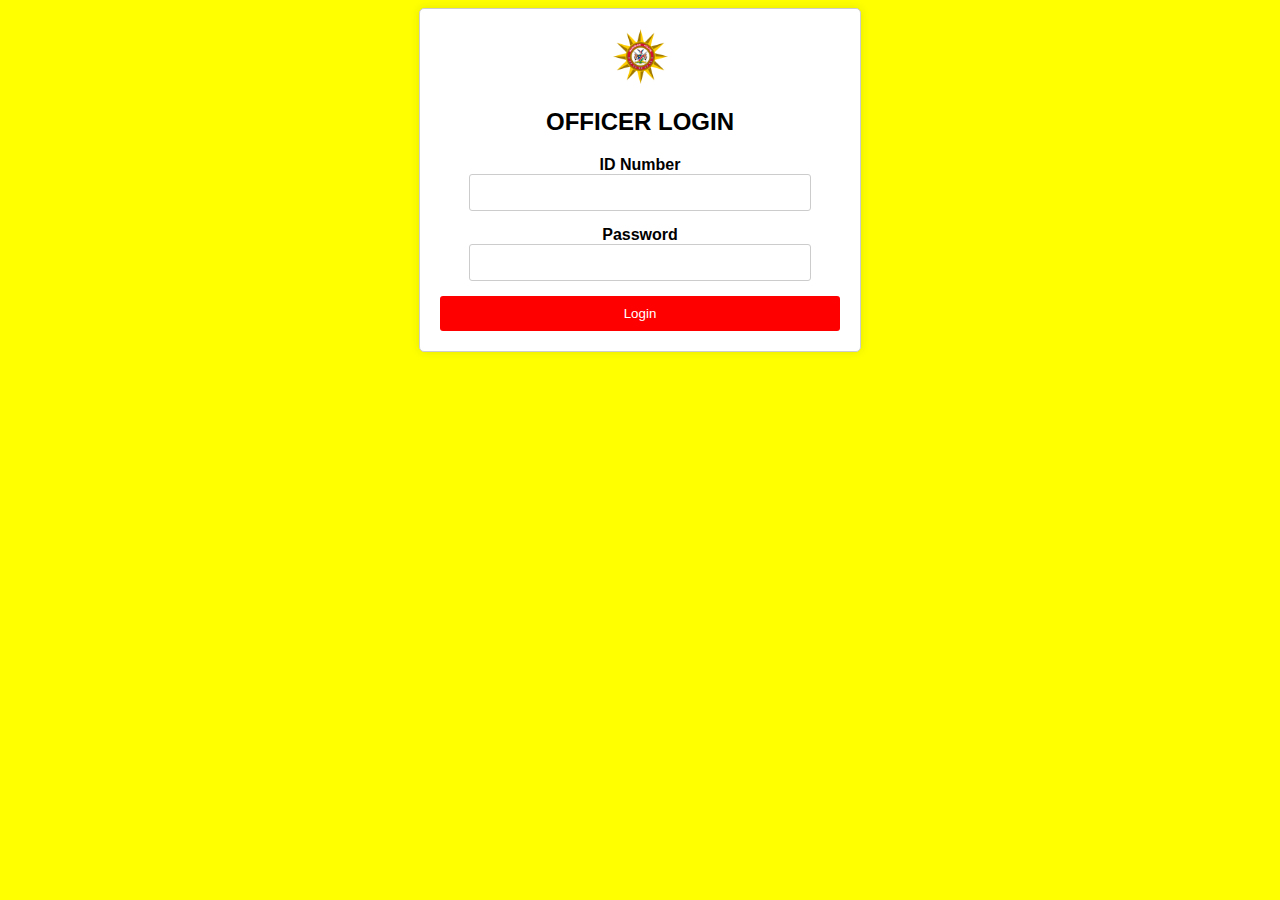
==== index.html @ ae500083 "Add files via upload" ====
<!DOCTYPE html>
<html lang="en">
<head>
    <meta charset="UTF-8">
    <meta name="viewport" content="width=device-width, initial-scale=1.0">
    <link rel="stylesheet" type="text/css" href="style.css">
</head>
<body>
    <div class="container">
        <div class="logout-container">
        </div>
        <div class="logo">
            <img src="nampol.png" alt="Your Logo">
        </div>
        <h2>OFFICER LOGIN</h2>
        <form id="login-form">
            <div class="form-group">
                <label for="id-number">ID Number</label>
                <input type="text" id="id-number" required>
            </div>
            <div class="form-group">
                <label for="password">Password</label>
                <input type="password" id="password" required>
            </div>
            <button type="submit" id="login-button">Login</button>
        </form>
    </div>
    <script src="scriptofficerlogin.js"></script>
</body>
</html>
---- style.css ----
body {
    font-family: Arial, sans-serif;
    background-color: #ffff00; /* Blue background color */
    color: rgb(0, 0, 0);
}

.container {
    max-width: 400px;
    margin: 0 auto;
    padding: 20px;
    border: 1px solid #ccc;
    border-radius: 5px;
    box-shadow: 0 0 10px rgba(0, 0, 0, 0.1);
    background-color: white; /* White background for the form container */
    text-align: center;
}

.logo {
    margin-bottom: 20px;
}

.logo img {
    max-width: 55px; /* Adjust the size as needed */
}

.form-group {
    margin-bottom: 15px;
}

label {
    display: block;
    font-weight: bold;
}

input {
    width: 80%;
    padding: 10px;
    border: 1px solid #ccc;
    border-radius: 3px;
}

button {
    display: block;
    width: 100%;
    padding: 10px;
    background-color: #ff0000;
    color: white;
    border: none;
    border-radius: 3px;
    cursor: pointer;
}

button:hover {
    background-color: #0056b3;
}

/* New styles for the welcome message */
.welcome-message {
    margin-top: 20px;
    font-size: 18px;
    color: #008000; /* Green color for the welcome message */
}
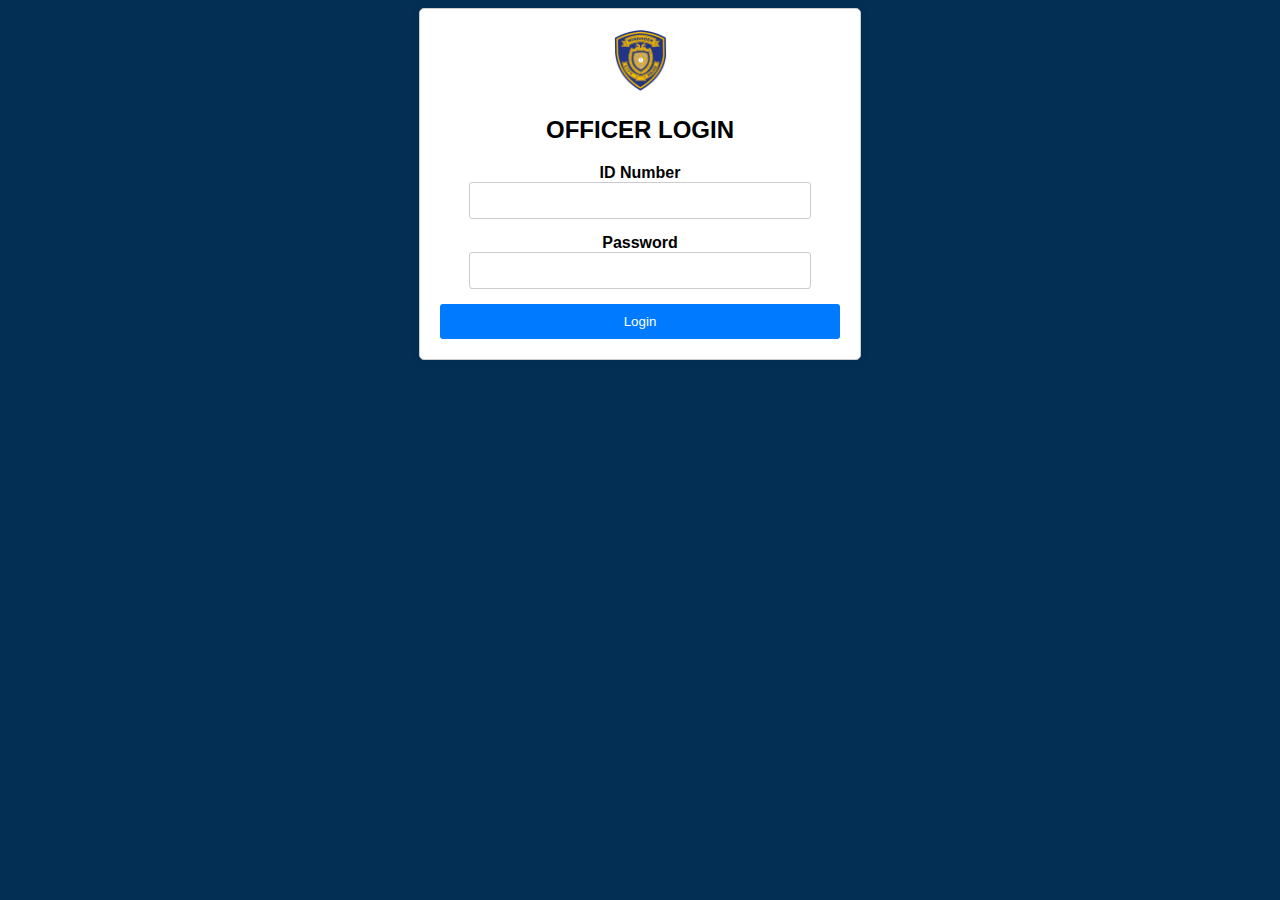
==== commit c3521fc4: "Add files via upload" ====
--- a/index.html
+++ b/index.html
@@ -10,7 +10,7 @@
         <div class="logout-container">
         </div>
         <div class="logo">
-            <img src="nampol.png" alt="Your Logo">
+            <img src="R.png" alt="Your Logo">
         </div>
         <h2>OFFICER LOGIN</h2>
         <form id="login-form">
@@ -27,4 +27,4 @@
     </div>
     <script src="scriptofficerlogin.js"></script>
 </body>
-</html>+</html>
--- a/style.css
+++ b/style.css
@@ -1,8 +1,13 @@
 body {
     font-family: Arial, sans-serif;
-    background-color: #ffff00; /* Blue background color */
+    background-color: #042F55; /* Blue background color */
     color: rgb(0, 0, 0);
 }
+
+
+
+
+
 
 .container {
     max-width: 400px;
@@ -43,7 +48,7 @@
     display: block;
     width: 100%;
     padding: 10px;
-    background-color: #ff0000;
+    background-color: #007BFF;
     color: white;
     border: none;
     border-radius: 3px;
@@ -53,10 +58,3 @@
 button:hover {
     background-color: #0056b3;
 }
-
-/* New styles for the welcome message */
-.welcome-message {
-    margin-top: 20px;
-    font-size: 18px;
-    color: #008000; /* Green color for the welcome message */
-}
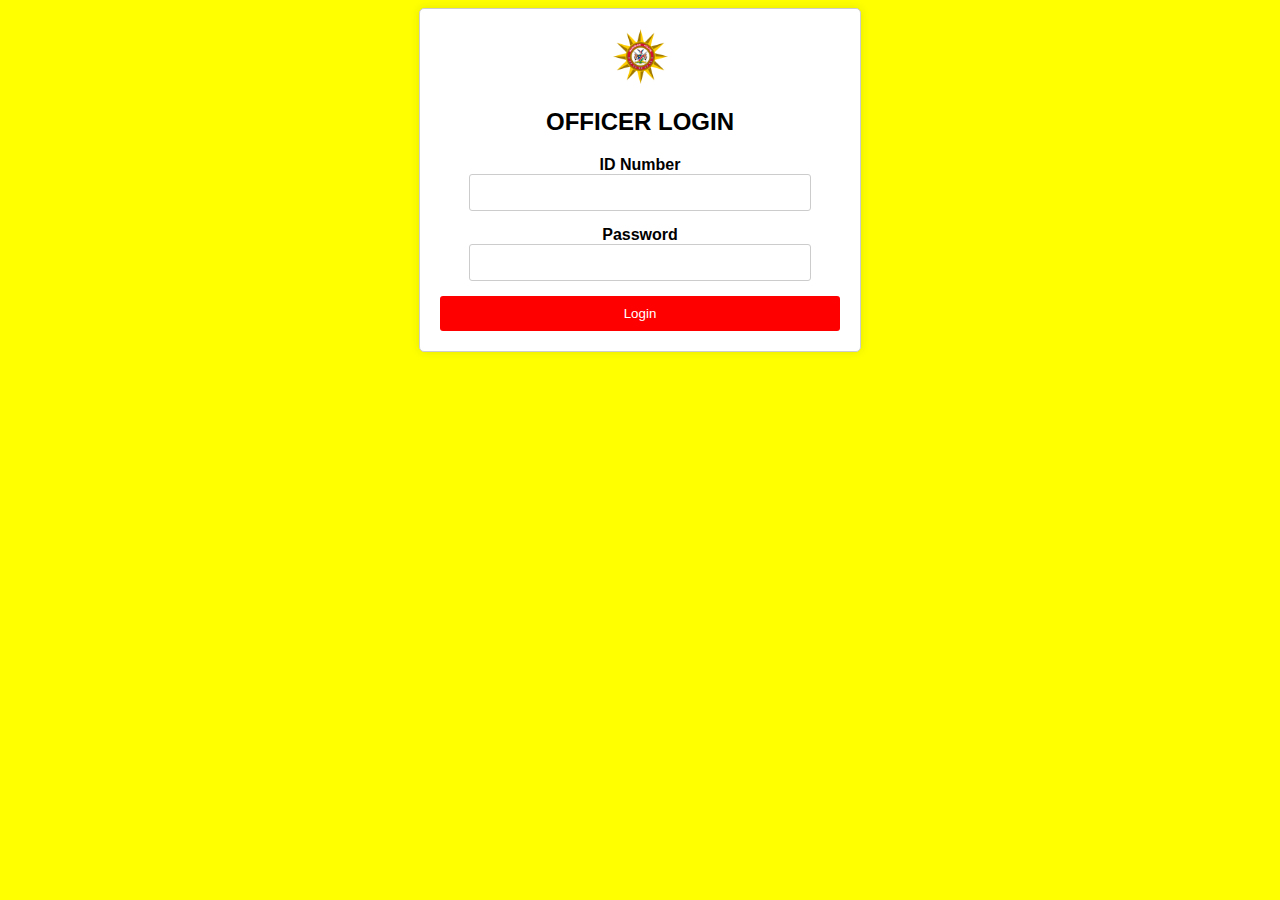
==== commit cbd74c49: "Add files via upload" ====
--- a/index.html
+++ b/index.html
@@ -10,7 +10,7 @@
         <div class="logout-container">
         </div>
         <div class="logo">
-            <img src="R.png" alt="Your Logo">
+            <img src="nampol.png" alt="Your Logo">
         </div>
         <h2>OFFICER LOGIN</h2>
         <form id="login-form">
@@ -27,4 +27,4 @@
     </div>
     <script src="scriptofficerlogin.js"></script>
 </body>
-</html>
+</html>--- a/style.css
+++ b/style.css
@@ -1,13 +1,8 @@
 body {
     font-family: Arial, sans-serif;
-    background-color: #042F55; /* Blue background color */
+    background-color: #ffff00; /* Blue background color */
     color: rgb(0, 0, 0);
 }
-
-
-
-
-
 
 .container {
     max-width: 400px;
@@ -48,7 +43,7 @@
     display: block;
     width: 100%;
     padding: 10px;
-    background-color: #007BFF;
+    background-color: #ff0000;
     color: white;
     border: none;
     border-radius: 3px;
@@ -58,3 +53,10 @@
 button:hover {
     background-color: #0056b3;
 }
+
+/* New styles for the welcome message */
+.welcome-message {
+    margin-top: 20px;
+    font-size: 18px;
+    color: #008000; /* Green color for the welcome message */
+}
